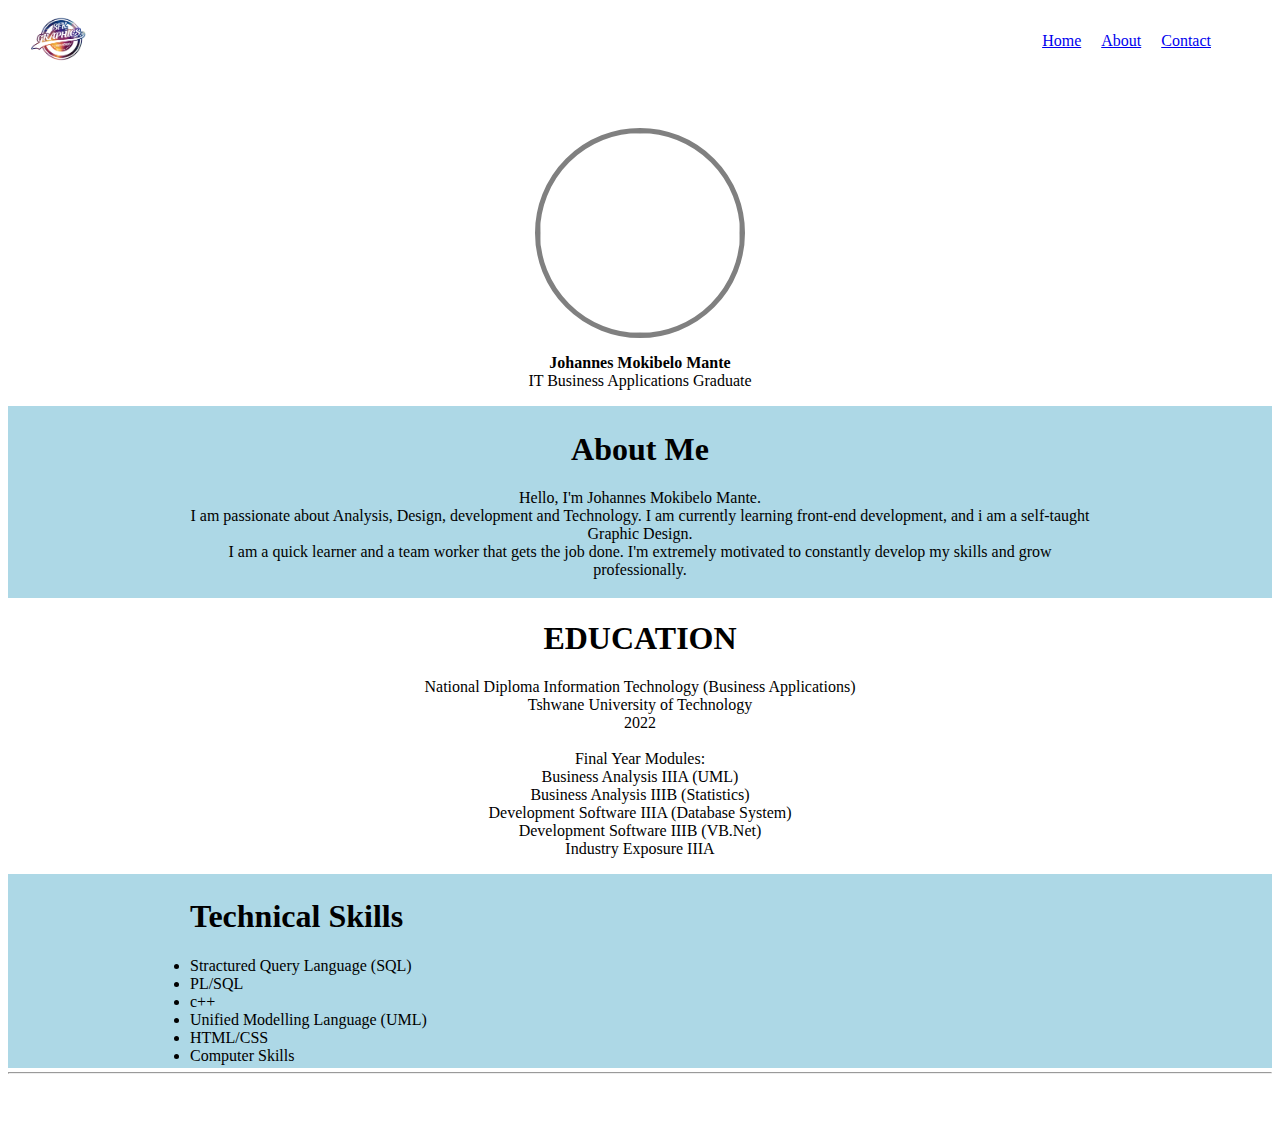
==== about.html @ 5bcc9383 "first commit" ====
<!DOCTYPE html>
<html>
<title>About Us</title>

<body>

  
  <!--This is header with logo and navigation bar-->
  <head>
      <table style="width: 100%; ">

        <tr>
            <td>
             <a href="index.html">
              <img src="images/logo.png"  alt="" width="100px" />
             </a>
            </td>

            <td align="right">
              <nav style="margin-right: 58px; margin-top: 16px; margin-bottom: 16px; margin-left: 58px;">
                  <a href="index.html">Home</a>
                  <a href="about.html" style="margin: 16px;">About</a>
                  <a href="contactus.html">Contact</a>

              </nav>


            </td>

        </tr>

      </table>

  </head>
<br>
<br>
<br>
  <!--is main and it will include all our contentfor landing page for our site-->
  <main style="height: 100vh; background-color:rgb(255, 255, 255);">



      <nav align ="center">
          <img 
          src="../codetribe/images/me.jpg"
          alt=""
          width="200px"
          height="200px"
          style="border-radius: 50%; object-fit: cover; border: 5px solid grey;"
          />
          <p><b>Johannes Mokibelo Mante</b>
          <br>IT Business Applications Graduate</p>
        </nav>

    <nav align="center">  
<table style="width: 100%; height: 100px; background-color: lightblue;">
      <tr>  
    <td style="padding-left: 20vh; padding-right: 20vh;">
      <h1>About Me</h1>
      <p>
        Hello, I'm Johannes Mokibelo Mante. <br>I am passionate about Analysis, Design, development
        and Technology. I am currently learning front-end development, and 
        i am a self-taught Graphic Design. <br>I am a quick learner and a team worker 
        that gets the job done. I'm extremely motivated to constantly develop my skills and grow professionally.
      </p>
    
    </td>
    </tr>
  </table>

  <h1>EDUCATION</h1>
  <p>National Diploma Information Technology (Business Applications)<br>
  Tshwane University of Technology<br>
  2022<br> 
  <br>
  Final Year Modules:<br>
  Business Analysis IIIA (UML)<br>
  Business Analysis IIIB (Statistics)<br>
  Development Software IIIA (Database System)<br>
  Development Software IIIB (VB.Net)<br>
  Industry Exposure IIIA
  
  </p>
</nav>  
  <table style="width: 100%; height: 100px; background-color: lightblue;">
    <tr>  
  <td style="padding-left: 20vh; padding-right: 20vh;">
    <h1>Technical Skills</h1>
    
    <LI>Stractured Query Language (SQL)</LI>
    <LI>PL/SQL</LI>
    <LI>c++</LI>
    <LI>Unified Modelling Language (UML)</LI>
    <LI>HTML/CSS</LI>
    <li>Computer Skills</li>
    
  </td>
  </tr>
</table>

  </main>
 <br>
 <br>
    <!--is footer and it will include all quick links for landing page for our site-->
<footer>
  <hr>
 
</footer>

<br>
 <br>
</body>

</html>
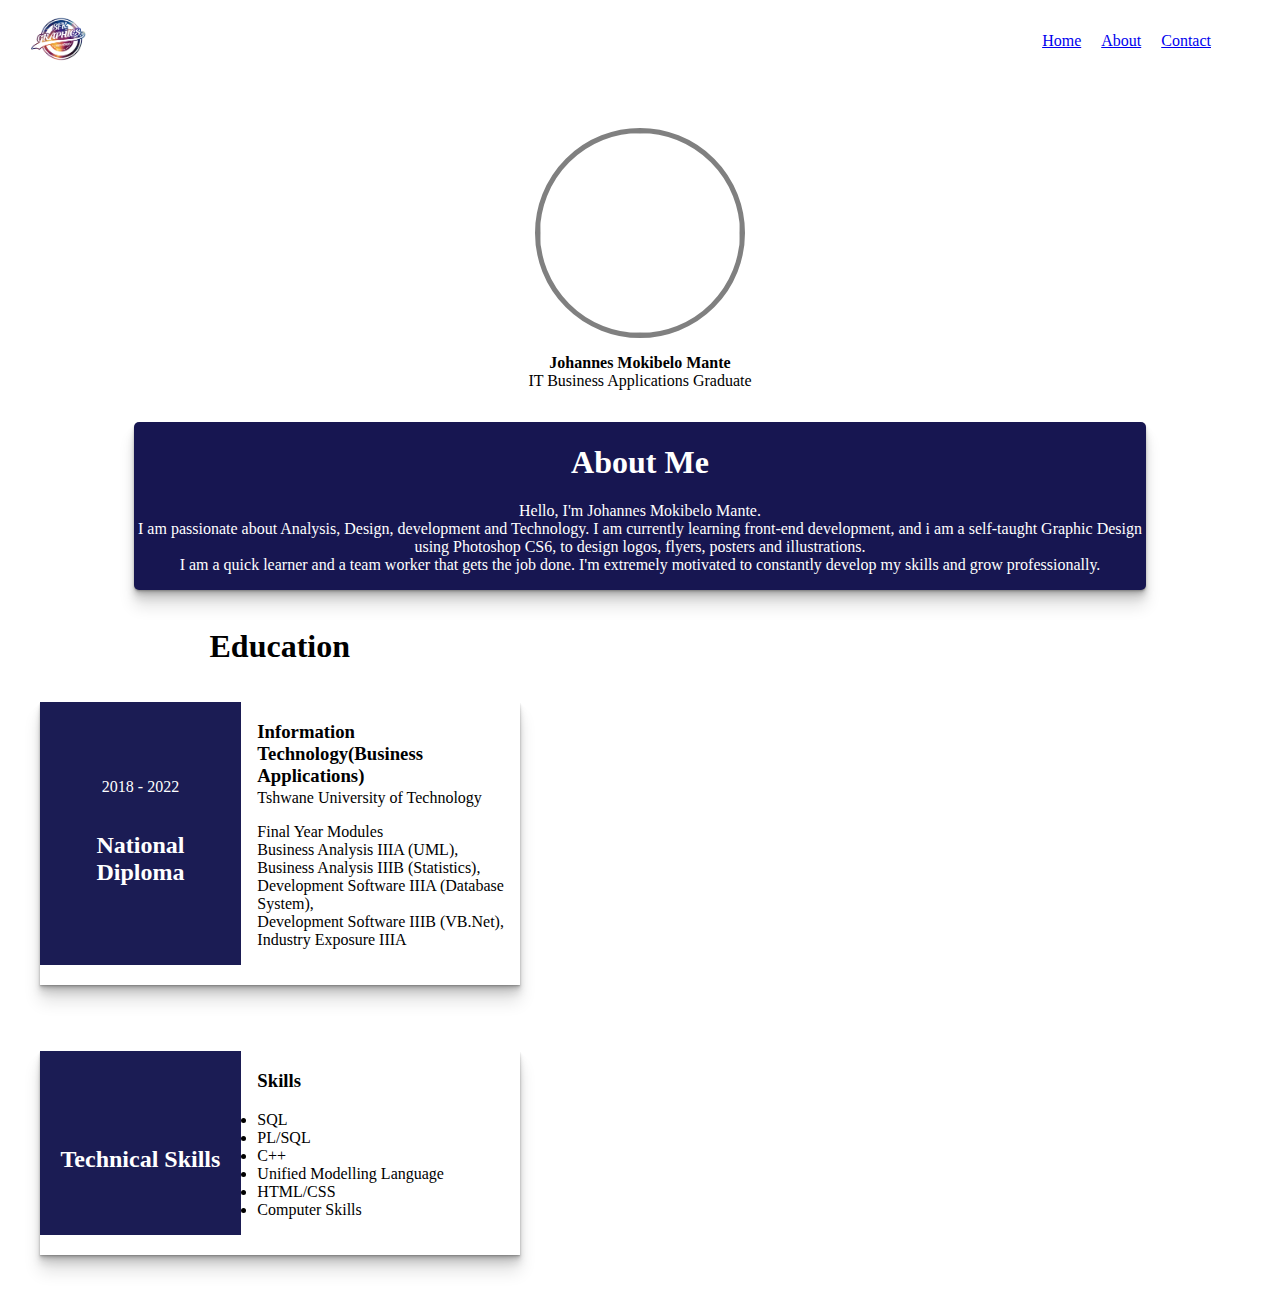
==== commit fa625182: "second commit" ====
--- a/about.html
+++ b/about.html
@@ -1,6 +1,10 @@
 <!DOCTYPE html>
 <html>
 <title>About Us</title>
+
+<head>
+  <link rel="stylesheet"  href="./style.css" />
+</head>
 
 <body>
 
@@ -39,8 +43,8 @@
   <main style="height: 100vh; background-color:rgb(255, 255, 255);">
 
 
-
-      <nav align ="center">
+<section class="intro">
+      <div>
           <img 
           src="../codetribe/images/me.jpg"
           alt=""
@@ -51,61 +55,70 @@
           <p><b>Johannes Mokibelo Mante</b>
           <br>IT Business Applications Graduate</p>
         </nav>
+</section>
 
-    <nav align="center">  
-<table style="width: 100%; height: 100px; background-color: lightblue;">
-      <tr>  
-    <td style="padding-left: 20vh; padding-right: 20vh;">
+
+<section class="first" data-aos="zoom-in-down" data-aos-duration="3000">
+  <div id="about">
       <h1>About Me</h1>
-      <p>
-        Hello, I'm Johannes Mokibelo Mante. <br>I am passionate about Analysis, Design, development
+      <p>Hello, I'm Johannes Mokibelo Mante. <br>I am passionate about Analysis, Design, development
         and Technology. I am currently learning front-end development, and 
-        i am a self-taught Graphic Design. <br>I am a quick learner and a team worker 
+        i am a self-taught Graphic Design using Photoshop CS6, to design logos, flyers, posters and illustrations. <br>I am a quick learner and a team worker 
         that gets the job done. I'm extremely motivated to constantly develop my skills and grow professionally.
       </p>
-    
-    </td>
-    </tr>
-  </table>
+  </div>
+</section>
 
-  <h1>EDUCATION</h1>
-  <p>National Diploma Information Technology (Business Applications)<br>
-  Tshwane University of Technology<br>
-  2022<br> 
-  <br>
-  Final Year Modules:<br>
-  Business Analysis IIIA (UML)<br>
-  Business Analysis IIIB (Statistics)<br>
-  Development Software IIIA (Database System)<br>
-  Development Software IIIB (VB.Net)<br>
-  Industry Exposure IIIA
-  
-  </p>
-</nav>  
-  <table style="width: 100%; height: 100px; background-color: lightblue;">
-    <tr>  
-  <td style="padding-left: 20vh; padding-right: 20vh;">
-    <h1>Technical Skills</h1>
-    
-    <LI>Stractured Query Language (SQL)</LI>
-    <LI>PL/SQL</LI>
-    <LI>c++</LI>
-    <LI>Unified Modelling Language (UML)</LI>
-    <LI>HTML/CSS</LI>
-    <li>Computer Skills</li>
-    
-  </td>
-  </tr>
-</table>
+<section class="second">
+  <div class="education" data-aos="fade-right" data-aos-offset="300" data-aos-easing="ease-in-sine" data-aos-duration="3000">
+      <h1>Education</h1>
+      <div class="edu-box">
+          <div class="date">
+              <p>2018 - 2022</p>
+              <h2>National<br> Diploma</h2>
+          </div>
+          <div class="edu-name">
+              <h3>Information Technology(Business Applications)</h3>
+              <p class="p1">Tshwane University of Technology</p>
+              <p>Final Year Modules <br>Business Analysis IIIA (UML), 
+                <br> Business Analysis IIIB (Statistics), <br>
+                Development Software IIIA (Database System), <br>
+                Development Software IIIB (VB.Net), <br> Industry Exposure IIIA  </p> 
+          </div>
+      </div>
 
+      <div class="edu-box">
+          <div class="date">
+              <p></p>
+              <h2>Technical Skills</h2>
+          </div>
+          <div class="edu-name">
+              <h3>Skills</h3>
+              
+              <p><li>SQL</li>
+                <li>PL/SQL</li>
+                <li>C++</li>
+                <li>Unified Modelling Language</li>
+                <li>HTML/CSS</li>
+                <li>Computer Skills</li></p> 
+          </div>
+      </div>
+  </div>
+
+
+
+
+    <br>
+    <br>
   </main>
+
+
  <br>
  <br>
+ 
+  
     <!--is footer and it will include all quick links for landing page for our site-->
-<footer>
-  <hr>
- 
-</footer>
+
 
 <br>
  <br>
--- a/style.css
+++ b/style.css
@@ -0,0 +1,149 @@
+nav .bios{
+    background-color: rgb(81, 81, 212);
+    color: white;
+    font-style: italic;
+    padding: 10px;
+    
+    
+} 
+footer table{
+    width: 100%;
+    height: 100%;
+    background-color: rgb(81, 81, 212);
+    padding-bottom: 5vh;
+}
+footer table a{
+
+    border-radius: 50%; object-fit: cover; border: 5px solid rgb(245, 245, 255);
+   
+}
+
+nav .navbar{
+    background-color:rgb(81, 81, 212);
+    
+  }
+
+ 
+
+main {
+    width: 100%;
+    background-color: rgb(237, 238, 224);
+    
+  }
+ 
+
+
+ .foot{
+    padding-left: 3vh;
+    padding-top: 30px; 
+    padding-bottom: 30px;
+    color: rgb(221, 210, 210);
+    background-color: rgb(96, 96, 160);
+
+}
+
+nav .maincont{
+height: 75vh; 
+padding-left: 3vh;
+background-color:lightblue;
+background-image: image();
+color: rgb(0, 0, 0);
+font-weight: bold;
+}
+
+footer p{
+    background-color: lightblue;
+}
+
+
+.intro{
+
+    text-align: center;
+}
+
+
+
+.first{
+    display: flex;
+    background-color: #171651; 
+    width: 80%;
+    display: flex;
+    margin: auto;
+    margin-top: 2em;
+    color: #fff;
+    border-radius: 5px;
+    justify-content: space-around;
+    align-items: center;
+    text-align: center;
+    box-shadow: 0 1px 1px rgba(0,0,0,0.12), 
+          0 2px 2px rgba(0,0,0,0.12), 
+          0 4px 4px rgba(0,0,0,0.12), 
+          0 8px 8px rgba(0,0,0,0.12),
+          0 16px 16px rgba(0,0,0,0.12);
+}
+
+
+
+
+
+
+.second{
+    display: flex;
+    justify-content: space-between;
+    width: 95%;
+    margin: auto;
+    margin-top: 1em;
+}
+
+.education{
+    display: flex;
+    justify-content: center;
+    width: 40%;
+    flex-direction: column;
+}
+
+.second h1{
+    text-align: center;
+}
+
+.edu-box{
+    display: flex;
+    box-shadow: 0 1px 1px rgba(0,0,0,0.12), 
+    0 2px 2px rgba(0,0,0,0.12), 
+    0 4px 4px rgba(0,0,0,0.12), 
+    0 8px 8px rgba(0,0,0,0.12),
+    0 16px 16px rgba(0,0,0,0.12);
+    width: 100%;
+    margin-top: 1em;
+    padding-bottom: 20px;
+    margin-bottom: 50px;
+}
+
+.date{
+    background-color: #1b1c54;
+    display: flex;
+    flex-direction: column;
+    justify-content: center;
+    align-items: center;
+    text-align: center;
+    width: 45%;
+    color: #fff;
+}
+
+.edu-name{
+    padding-left: 1em;
+    padding-right: 1em;
+    width: 55%;
+}
+
+.edu-name .p1{
+    margin-top: -1em;
+}
+
+.edu-name .p2{
+    margin-top:-9px;
+}
+
+
+
+
